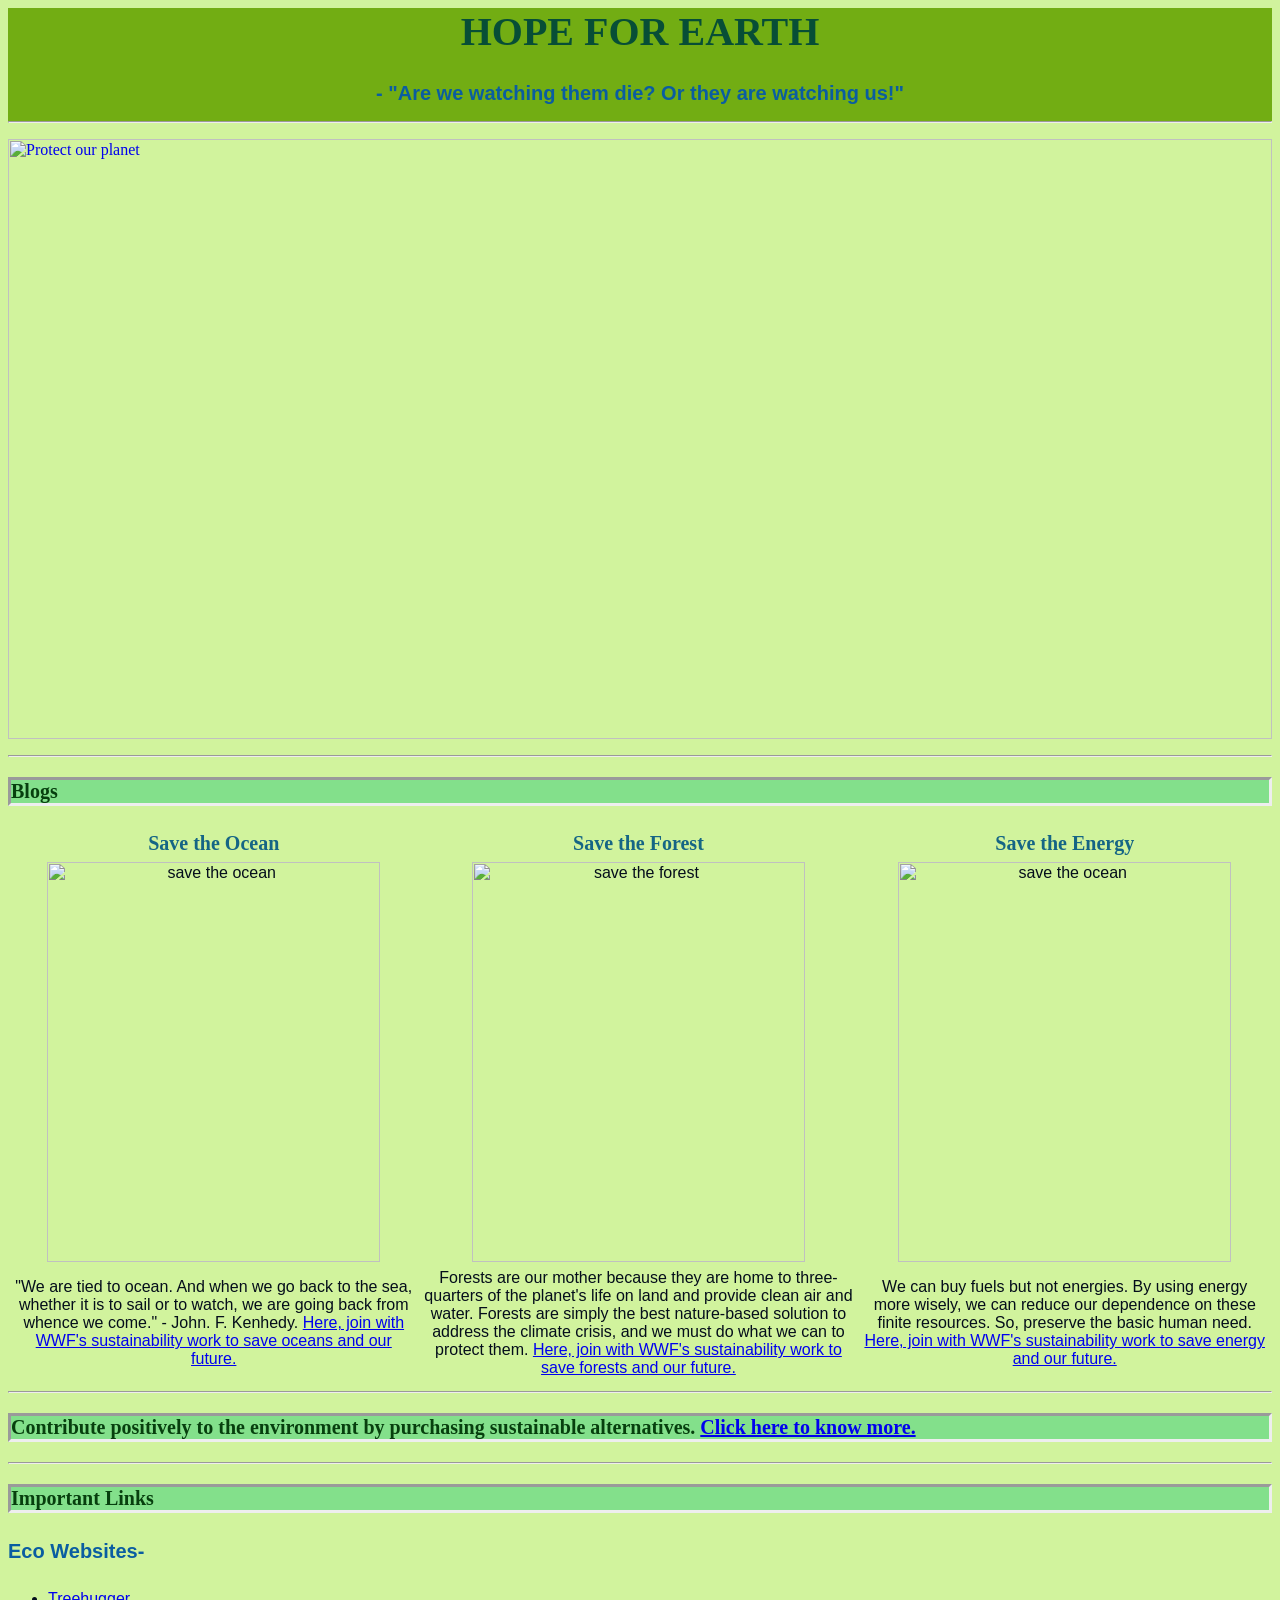
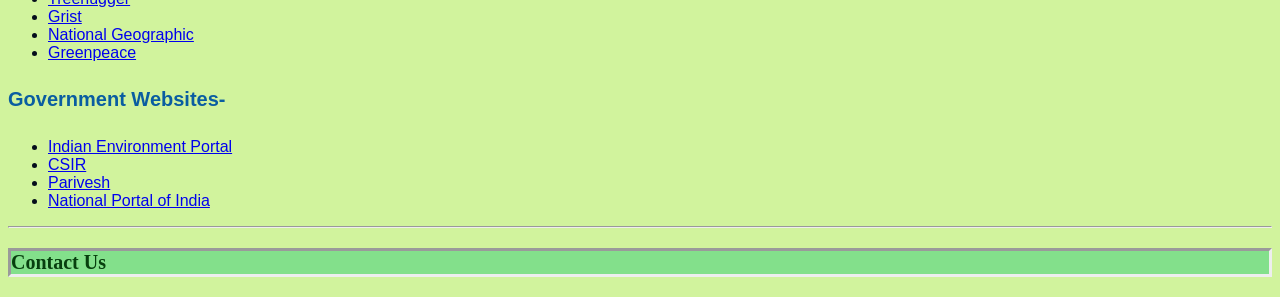
==== lab4webd.html @ 8afa24a4 "html+css code for 2nd(main) webpage" ====
<html>
<!doctype html>
    <head>
        <title>Mission Green-2022</title>
        <style>
            p.first {
                background-image: url("https://image.freepik.com/free-photo/close-up-nature-view-green-leaf-blurred-greenery-background-sunlight-with-bokeh-copy-space-using-as-background-natural-plants-landscape_105035-801.jpg");
                background-attachment: fixed;
            }
            h1 {
                text-align: center;
                color: rgb(7, 78, 54);
                font-family: "Lucida Handwriting", cursive;
                font-size: 40px;
            }
            h2 {
                text-align: center;
                color: rgb(10, 93, 161);
                font-family: "Verdana", Sans-serif;
                font-size: 20px;
            }
            h3 {
                text-align: left;
                color: rgb(7, 63, 14);
                font-family: "Times New Roman";
                font-size: 20px;
                background-color: rgb(131, 224, 139);
                border-style:inset;
            }
            th {
                text-align: center;
                color: rgb(21, 101, 133);
                font-family: "Verdana";
                font-size: 20px;
                
            }
            td {
                text-align: center;
                color: rgb(4, 13, 27);
                font-family: "Arial";   
            }
            li {
                text-align: left;
                color: rgb(4, 13, 27);
                font-family: "Arial";   
            }
            h4 {
                text-align: left;
                color: rgb(10, 93, 161);
                font-family: "Verdana", Sans-serif;
                font-size: 20px;
            }
            

        </style>
    </head>
    <body style="background-color:rgb(209, 243, 157)">
        <div style="background-color: rgb(114, 173, 19)">
        <h1>HOPE FOR EARTH</h1>
        <h2>- "Are we watching them die? Or they are watching us!"</h2>
        <hr>
        </div>
        
        <p id="first">
            <a href="https://www.earthday.org/india/"><img src="https://oceanservice.noaa.gov/ocean/earthday-infographic-large.jpg" alt="Protect our planet" height="600" width="100%" /></a>
            <hr>
            <h3>Blogs</h3>
            <table BORDER="0" CELLSPACING="5">
                <tr>
                    <th>Save the Ocean</th>
                    <th>Save the Forest</th>
                    <th>Save the Energy</th>
                </tr>
                <tr>
                    <td>
                        <img src="https://media0.giphy.com/media/XIi3SmwCfnwMXXQSto/giphy_s.gif" alt="save the ocean" height="400" width="333"/>
                    </td>
                    <td>
                        <img src="https://thumbs.dreamstime.com/z/save-forest-vector-concept-green-plants-deer-birds-silhouettes-illustration-print-eco-bag-postcard-poster-leaflet-217400278.jpg" alt="save the forest" height="400" width="333" />
                        
                    </td>
                    <td>
                        <img src="https://i.pinimg.com/originals/d7/65/b0/d765b018b9f8642240ae1bea3dd6048a.jpg"  alt="save the ocean" height="400" width="333"/>
                    </td>
                </tr>
                <tr>
                    <td>
                        "We are tied to ocean. And when we go back to the sea, whether it is to sail or to watch, we are going back from whence we come." - John. F. Kenhedy. <a href="https://www.worldwildlife.org/blogs/sustainability-works/posts/for-the-love-of-forests"> Here, join with WWF's sustainability work to save oceans and our future.</a>
                    </td>
                    <td>
                        Forests are our mother because they are home to three-quarters of the planet's life on land and provide clean air and water. Forests are simply the best nature-based solution to address the climate crisis, and we must do what we can to protect them. <a href="https://www.worldwildlife.org/blogs/sustainability-works/posts/for-the-love-of-forests"> Here, join with WWF's sustainability work to save forests and our future.</a>
                    </td>
                    <td>
                        We can buy fuels but not energies. By using energy more wisely, we can reduce our dependence on these finite resources. So, preserve the basic human need. <a href="https://i.pinimg.com/originals/d7/65/b0/d765b018b9f8642240ae1bea3dd6048a.jpg"> Here, join with WWF's sustainability work to save energy and our future.</a>
                    </td>
                </tr>
            </table>
            <hr>
            <h3>Contribute positively to the environment by purchasing sustainable alternatives. <a href="ecohoy.com">Click here to know more.</a></h3>
            <hr>
            <h3>Important Links</h3>
            <h4>Eco Websites-</h4>
            <ul>
                <li><a href="https://www.treehugger.com/">Treehugger</a></li>
                <li><a href="https://grist.org/">Grist</a></li>
                <li><a href="https://www.nationalgeographic.com/environment">National Geographic</a></li>
                <li><a href="https://www.greenpeace.org/india/en/">Greenpeace</a></li>
            </ul>
            <h4>Government Websites-</h4>
            <ul>
                <li><a href="http://www.indiaenvironmentportal.org.in/">Indian Environment Portal</a></li>
                <li><a href="https://www.neeri.res.in/#googtrans(en|en)">CSIR</a></li>
                <li><a href="https://parivesh.nic.in/">Parivesh</a></li>
                <li><a href="https://www.india.gov.in/topics/environment-forest">National Portal of India</a></li>
            </ul>
            <hr>
            <h3>Contact Us</h3>
        
        </p>
    </body>
</html>
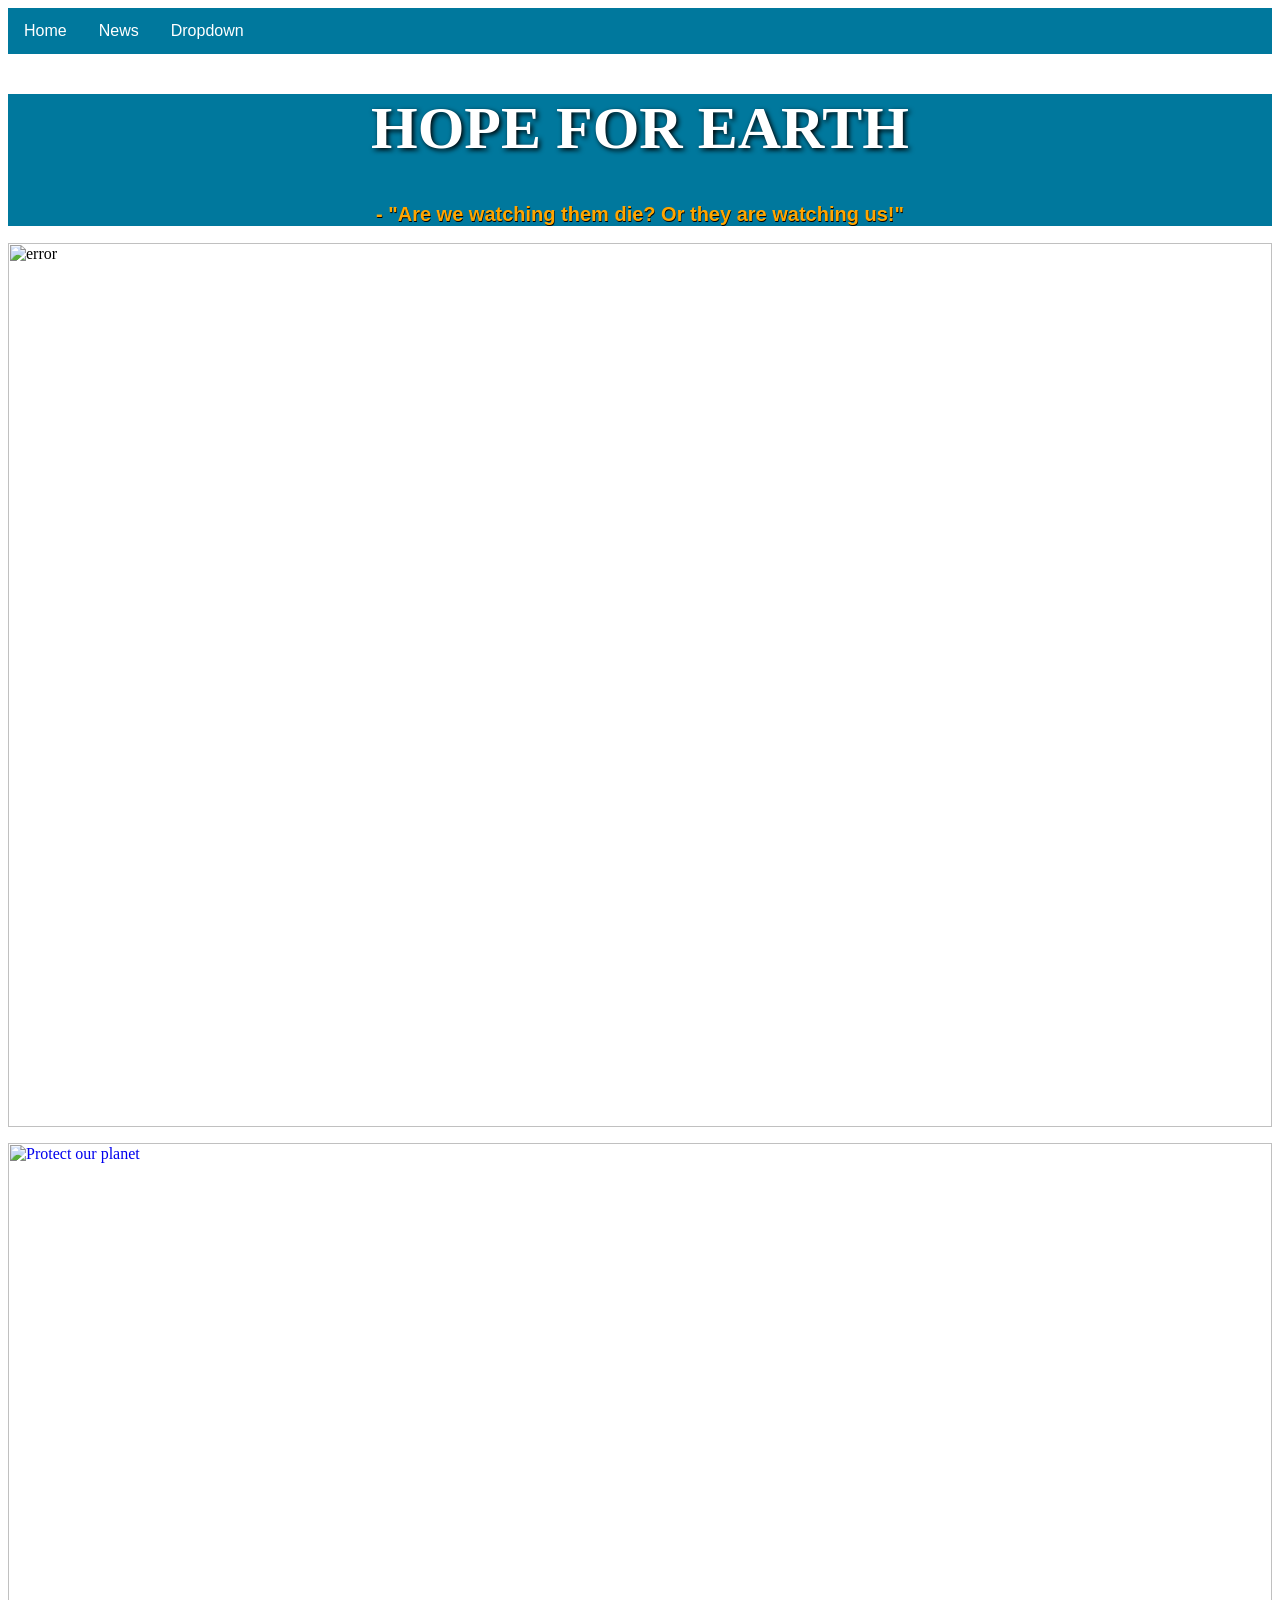
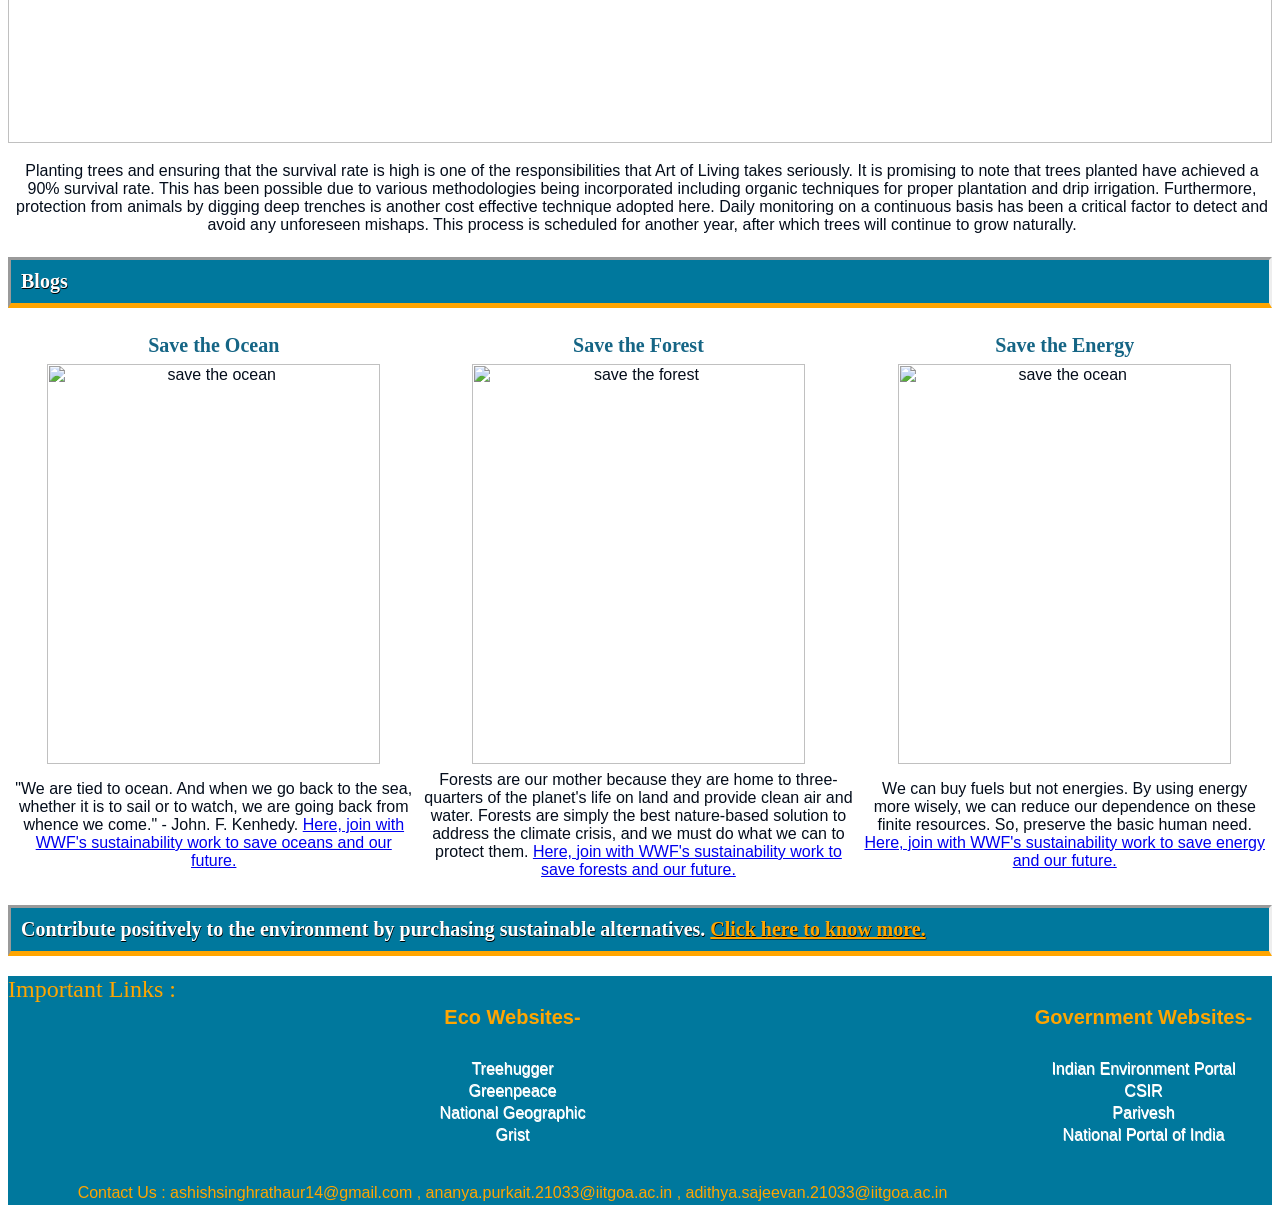
==== commit 978c1895: "2nd(main) webpage edited by Ashish" ====
--- a/lab4webd.html
+++ b/lab4webd.html
@@ -9,23 +9,32 @@
             }
             h1 {
                 text-align: center;
-                color: rgb(7, 78, 54);
+                color: white;
                 font-family: "Lucida Handwriting", cursive;
-                font-size: 40px;
+                font-size: 60px;
+                text-shadow:2px 2px 5px black;
+                
+             
+
             }
             h2 {
                 text-align: center;
-                color: rgb(10, 93, 161);
+                color: orange;
                 font-family: "Verdana", Sans-serif;
                 font-size: 20px;
+                text-shadow:.5px .5px  black;
             }
             h3 {
                 text-align: left;
-                color: rgb(7, 63, 14);
+                color: white;
                 font-family: "Times New Roman";
                 font-size: 20px;
-                background-color: rgb(131, 224, 139);
+                background-color: #00789D;
                 border-style:inset;
+                text-shadow:.5px .5px  black;
+                padding: 10px;
+                border-bottom: 5px solid orange;
+            
             }
             th {
                 text-align: center;
@@ -50,20 +59,127 @@
                 font-family: "Verdana", Sans-serif;
                 font-size: 20px;
             }
+
+            .foot{
+                color: white;
+                text-decoration: none;
+                text-shadow: .5px .5px white;
+            }
+
+            .foot:hover{
+                text-decoration: underline;
+                color: red;
+            }
+            .abc{
+                text-decoration: none;
+                background-color: #00789D;
+                color: orange;
+            }
+
+
+
+            ul {
+  list-style-type: none;
+  margin: 0;
+  padding: 0;
+  overflow: hidden;
+  background-color:#00789D ;
+}
+
+li {
+  float: left;
+}
+
+li a, .drop {
+  display: inline-block;
+  color: white;
+  text-align: center;
+  padding: 14px 16px;
+  text-decoration: none;
+}
+
+li a:hover, .dropdown:hover .drop {
+  background-color: red;
+}
+
+li.dropdown {
+  display: inline-block;
+}
+
+.dropdown-content {
+  display: none;
+  position: absolute;
+  background-color: #f9f9f9;
+  min-width: 160px;
+  box-shadow: 0px 8px 16px 0px rgba(0,0,0,0.2);
+  z-index: 1;
+}
+
+.dropdown-content a {
+  color: #00789D;
+  padding: 12px 16px;
+  text-decoration: none;
+  display: block;
+  text-align: left;
+}
+
+.dropdown-content a:hover {background-color: #f1f1f1;}
+
+.dropdown:hover .dropdown-content {
+  display: block;
+}
             
 
         </style>
     </head>
-    <body style="background-color:rgb(209, 243, 157)">
-        <div style="background-color: rgb(114, 173, 19)">
+    <body style="background-color:white">
+        
+        <div>
+            <ul>
+                <li><a href="https://indiancc.mygov.in/wp-content/uploads/2020/12/mygov-9999999991250280701.pdf">Home</a></li>
+                <li><a href="https://thewire.in/tag/green-india">News</a></li>
+                <li class="dropdown">
+                  <a href="#" class="drop">Dropdown</a>
+                  <div class="dropdown-content">
+                    <a href="https://pib.gov.in/PressReleaseIframePage.aspx?PRID=1813175">Targets sets under Green India Mission</a>
+                    <a href="https://www.indiascienceandtechnology.gov.in/st-visions/national-mission/national-mission-green-india-gim">National Mission for Green India</a>
+                    <a href="https://jkforest.gov.in/assets/pdf/gim/GIM_Mission-Document-1.pdf">Ministry of Environment and Forests</a>
+                  </div>
+                </li>
+              </ul>
+            </div>
+          
+
+        <div style="background-color: #00789D">
         <h1>HOPE FOR EARTH</h1>
         <h2>- "Are we watching them die? Or they are watching us!"</h2>
-        <hr>
+
+
+            
         </div>
+
+        
+      
+    
+
+
+        <img src="img/background.jpg" alt="error"  width="100%">
+    
         
         <p id="first">
             <a href="https://www.earthday.org/india/"><img src="https://oceanservice.noaa.gov/ocean/earthday-infographic-large.jpg" alt="Protect our planet" height="600" width="100%" /></a>
-            <hr>
+        
+            <div>
+                <table><tr>
+                    <td><img src="https://media.istockphoto.com/photos/green-globe-with-world-map-isolated-on-white-picture-id1032603574?b=1&k=20&m=1032603574&s=170667a&w=0&h=3ldG2U7m_Sy9nBu6khLaI3fnQ2mSRo10rFJRweHSgog=" alt=""></td>
+                    <td><p>Planting trees and ensuring that the survival rate is high is one of the responsibilities that Art of Living takes seriously. It is promising to note that trees planted have achieved a 90% survival rate. This has been possible due to various methodologies being incorporated including organic techniques for proper plantation and drip irrigation.
+
+                    Furthermore, protection from animals by digging deep trenches is another cost effective technique adopted here. Daily monitoring on a continuous basis has been a critical factor to detect and avoid any unforeseen mishaps. This process is scheduled for another year, after which trees will continue to grow naturally.
+              </p></td></tr></table></div>
+                
+            
+            </div></p>
+
             <h3>Blogs</h3>
             <table BORDER="0" CELLSPACING="5">
                 <tr>
@@ -91,31 +207,51 @@
                         Forests are our mother because they are home to three-quarters of the planet's life on land and provide clean air and water. Forests are simply the best nature-based solution to address the climate crisis, and we must do what we can to protect them. <a href="https://www.worldwildlife.org/blogs/sustainability-works/posts/for-the-love-of-forests"> Here, join with WWF's sustainability work to save forests and our future.</a>
                     </td>
                     <td>
-                        We can buy fuels but not energies. By using energy more wisely, we can reduce our dependence on these finite resources. So, preserve the basic human need. <a href="https://i.pinimg.com/originals/d7/65/b0/d765b018b9f8642240ae1bea3dd6048a.jpg"> Here, join with WWF's sustainability work to save energy and our future.</a>
+                        We can buy fuels but not energies. By using energy more wisely, we can reduce our dependence on these finite resources. So, preserve the basic human need. <a href="https://www.worldwildlife.org/pages/wwf-and-renewable-energy"> Here, join with WWF's sustainability work to save energy and our future.</a>
                     </td>
                 </tr>
             </table>
-            <hr>
-            <h3>Contribute positively to the environment by purchasing sustainable alternatives. <a href="ecohoy.com">Click here to know more.</a></h3>
-            <hr>
-            <h3>Important Links</h3>
-            <h4>Eco Websites-</h4>
-            <ul>
-                <li><a href="https://www.treehugger.com/">Treehugger</a></li>
-                <li><a href="https://grist.org/">Grist</a></li>
-                <li><a href="https://www.nationalgeographic.com/environment">National Geographic</a></li>
-                <li><a href="https://www.greenpeace.org/india/en/">Greenpeace</a></li>
-            </ul>
-            <h4>Government Websites-</h4>
-            <ul>
-                <li><a href="http://www.indiaenvironmentportal.org.in/">Indian Environment Portal</a></li>
-                <li><a href="https://www.neeri.res.in/#googtrans(en|en)">CSIR</a></li>
-                <li><a href="https://parivesh.nic.in/">Parivesh</a></li>
-                <li><a href="https://www.india.gov.in/topics/environment-forest">National Portal of India</a></li>
-            </ul>
-            <hr>
-            <h3>Contact Us</h3>
-        
+            
+            <h3>Contribute positively to the environment by purchasing sustainable alternatives.
+                 <a href="https://www.ecohoy.com/" 
+                 style="color: orange; text-decoration: underline;">Click here to know more.</a></h3>
+            <div style="background-color: #00789D;color:orange;font-size:x-large;">Important Links :</div>
+            
+
+            <table style="color:white
+            ; width: 100%; background: #00789D;">
+                <tr>
+                    <th><h4 class="abc" style="text-align: center;">Eco Websites-</h4></th>
+                    <th><h4 class="abc" style="text-align: center;">Government Websites-</h4></th>
+                    
+                </tr>
+                <tr>
+                    <td><a class="foot" href="https://www.treehugger.com/">Treehugger</a></td>
+                    <td><a class="foot" href="http://www.indiaenvironmentportal.org.in/">Indian Environment Portal</a></td>
+                </tr>
+                <tr>
+                    
+                    <td><a class="foot" href="https://www.greenpeace.org/india/en/">Greenpeace</a></td>
+                    <td><a class="foot" href="https://www.neeri.res.in/#googtrans(en|en)">CSIR</a></td>
+                </tr>
+                
+                    <tr>
+                        <td><a class="foot" href="https://www.nationalgeographic.com/environment">National Geographic</a></td>
+                        <td><a class="foot" href="https://parivesh.nic.in/">Parivesh</a></td>
+                        
+                    </tr>
+                    <tr>
+                        
+                        <td><a class="foot" href="https://grist.org/">Grist</a></td>
+                        <td><a class="foot" href="https://www.india.gov.in/topics/environment-forest">National Portal of India</a></td>
+                     
+                        
+                    </tr>
+                
+                <tr><td><a class="abc" href="#" style="text-align: left; align-items: flex-start;"><br><br>  Contact Us : ashishsinghrathaur14@gmail.com , ananya.purkait.21033@iitgoa.ac.in , adithya.sajeevan.21033@iitgoa.ac.in</a></td></tr>
+            </table>
+            
+            
         </p>
     </body>
 </html>
